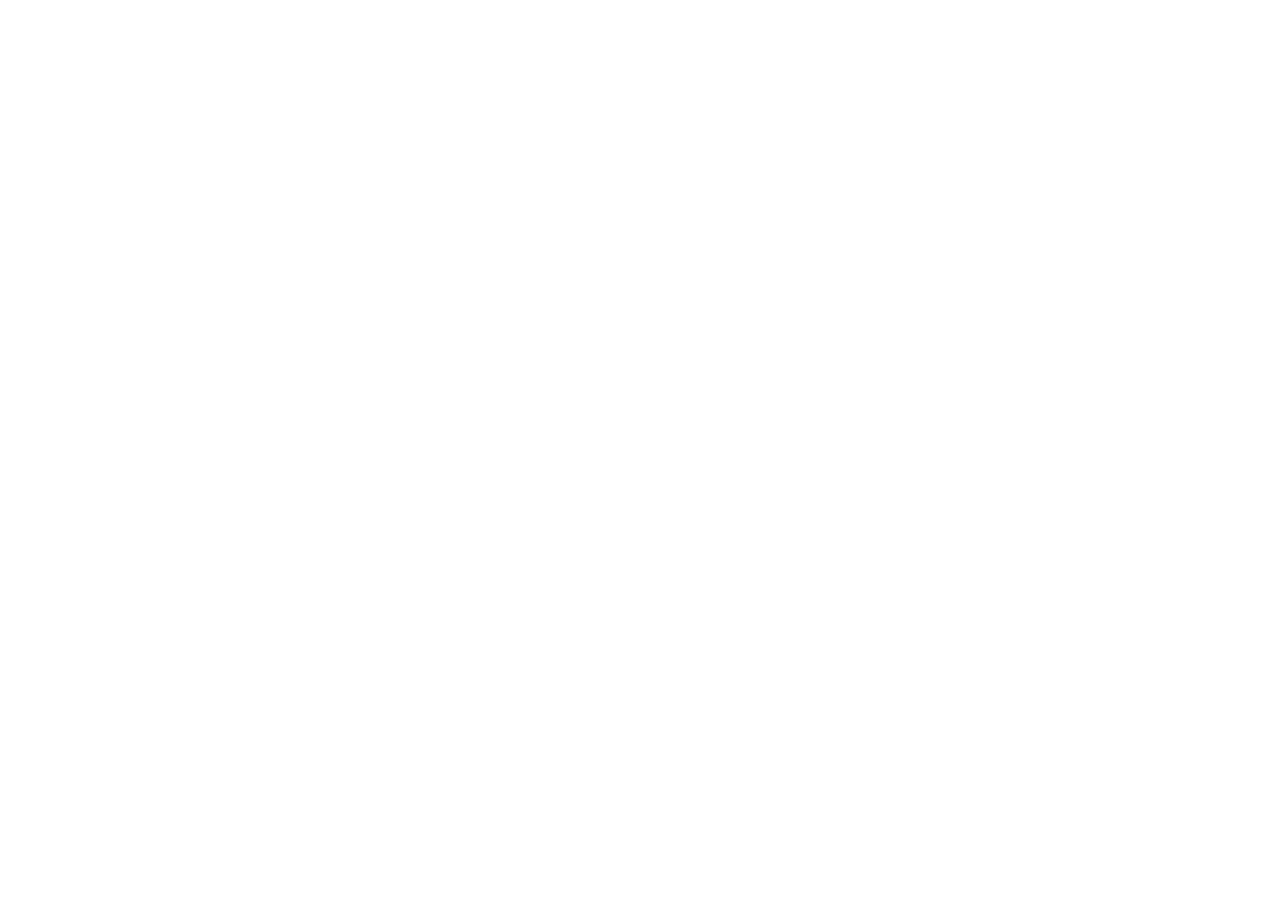
==== Html/index.html @ 249373e7 "First commit" ====
<!DOCTYPE html>
<html lang="en">

    <head>
        <meta charset="UTF-8">
        <meta http-equiv="X-UA-Compatible" content="IE=edge">
        <meta name="viewport" content="width=device-width, initial-scale=1.0">
        <title>Ping pong</title>
    </head>

    <body>
        
    </body>

</html>
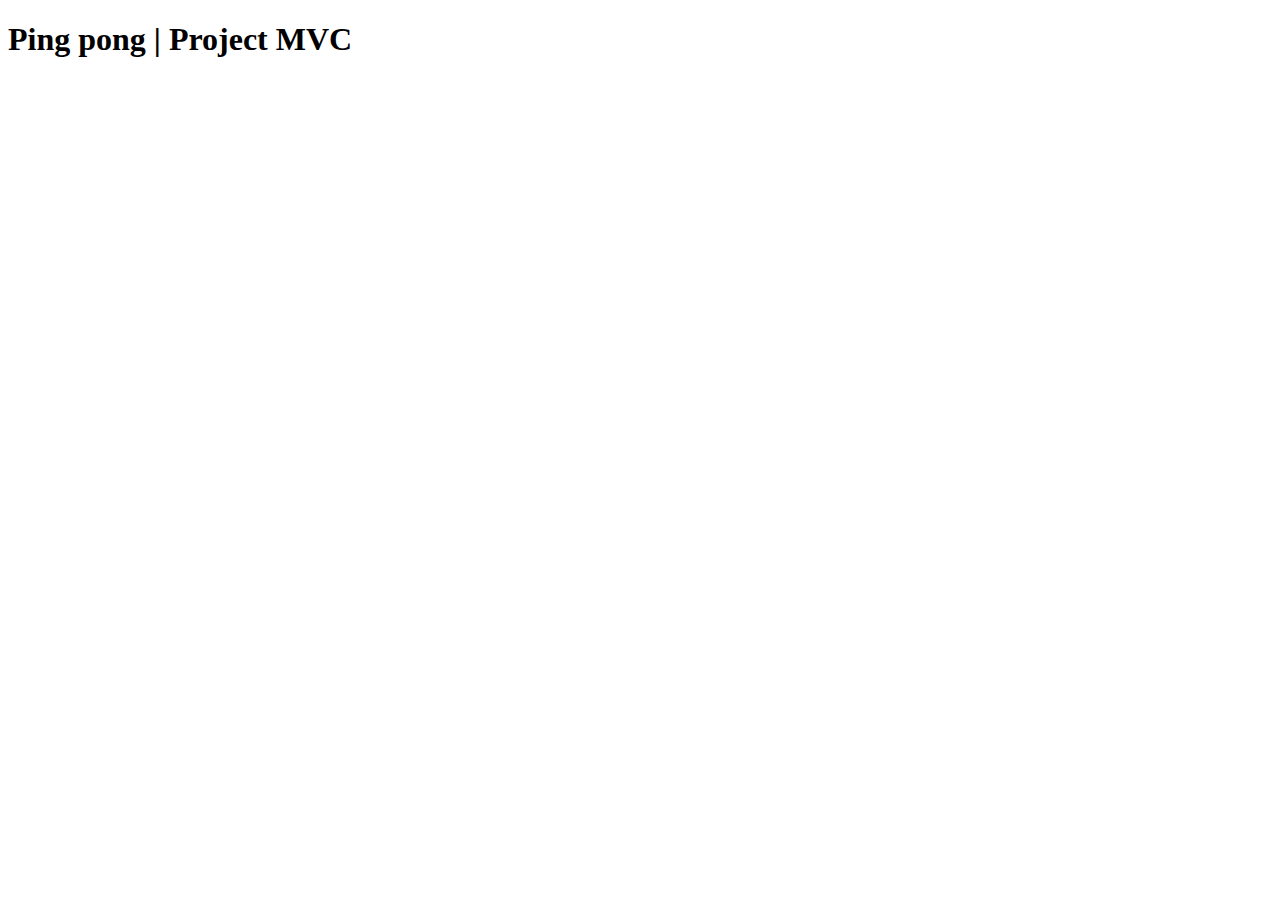
==== commit 5a0cf16c: "Agregando estructura" ====
--- a/Html/index.html
+++ b/Html/index.html
@@ -5,11 +5,17 @@
         <meta charset="UTF-8">
         <meta http-equiv="X-UA-Compatible" content="IE=edge">
         <meta name="viewport" content="width=device-width, initial-scale=1.0">
-        <title>Ping pong</title>
+        <title>Ping Pong | Game</title>
     </head>
 
     <body>
         
+        <h1>Ping pong | Project MVC</h1>
+
+        <canvas id="canvas">
+
+        </canvas>
+
     </body>
 
 </html>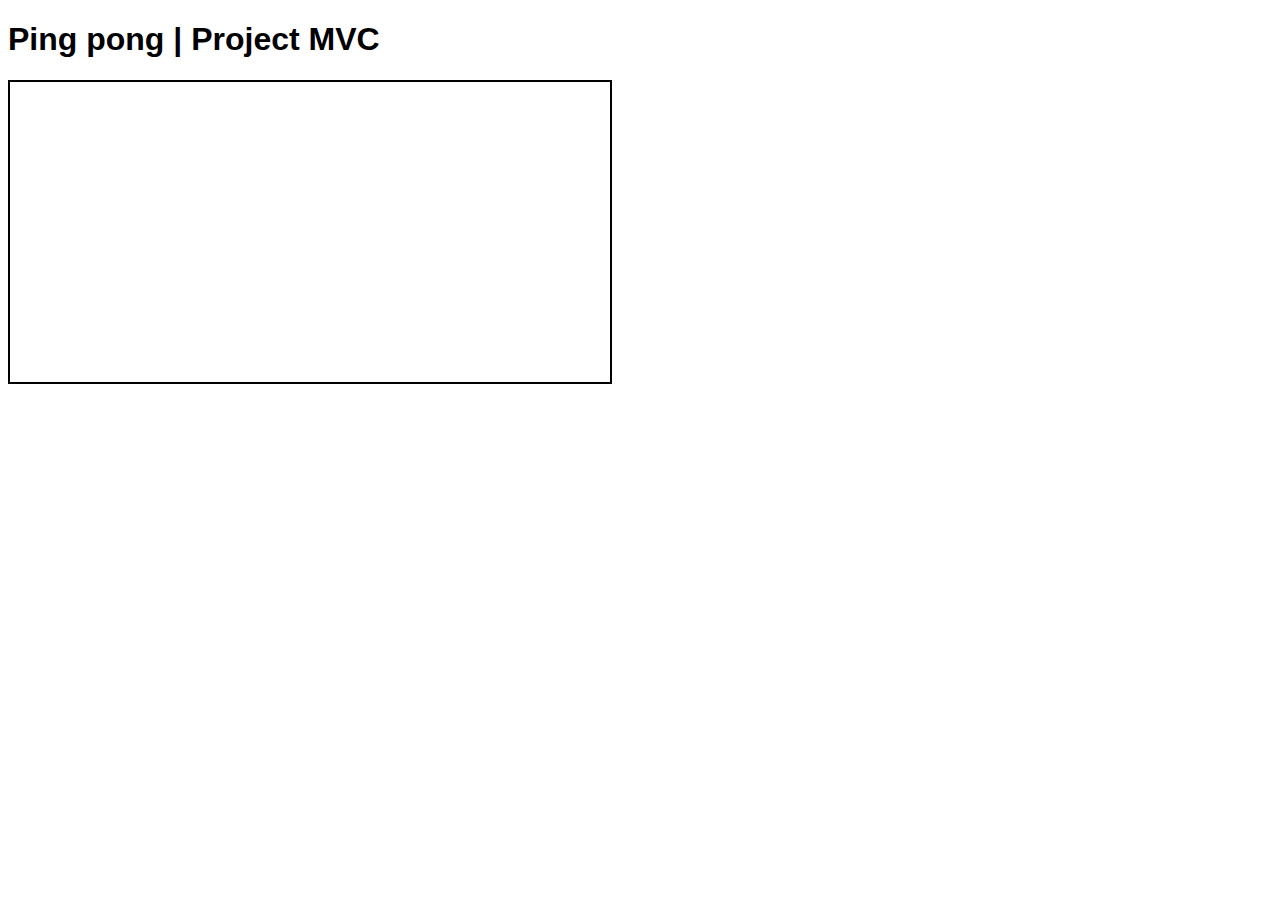
==== commit a20e7cc5: "Se visualiza el tablero desde app.js" ====
--- a/Html/index.html
+++ b/Html/index.html
@@ -5,6 +5,8 @@
         <meta charset="UTF-8">
         <meta http-equiv="X-UA-Compatible" content="IE=edge">
         <meta name="viewport" content="width=device-width, initial-scale=1.0">
+        <link rel="stylesheet" href="../Css/styles.css">
+        <script type="module" src="../Js/app.mjs" async defer></script>
         <title>Ping Pong | Game</title>
     </head>
 
--- a/Css/styles.css
+++ b/Css/styles.css
@@ -0,0 +1,7 @@
+*{
+    font-family: 'Segoe UI', Tahoma, Geneva, Verdana, sans-serif;
+}
+
+canvas{
+    border: 2px solid black;
+}